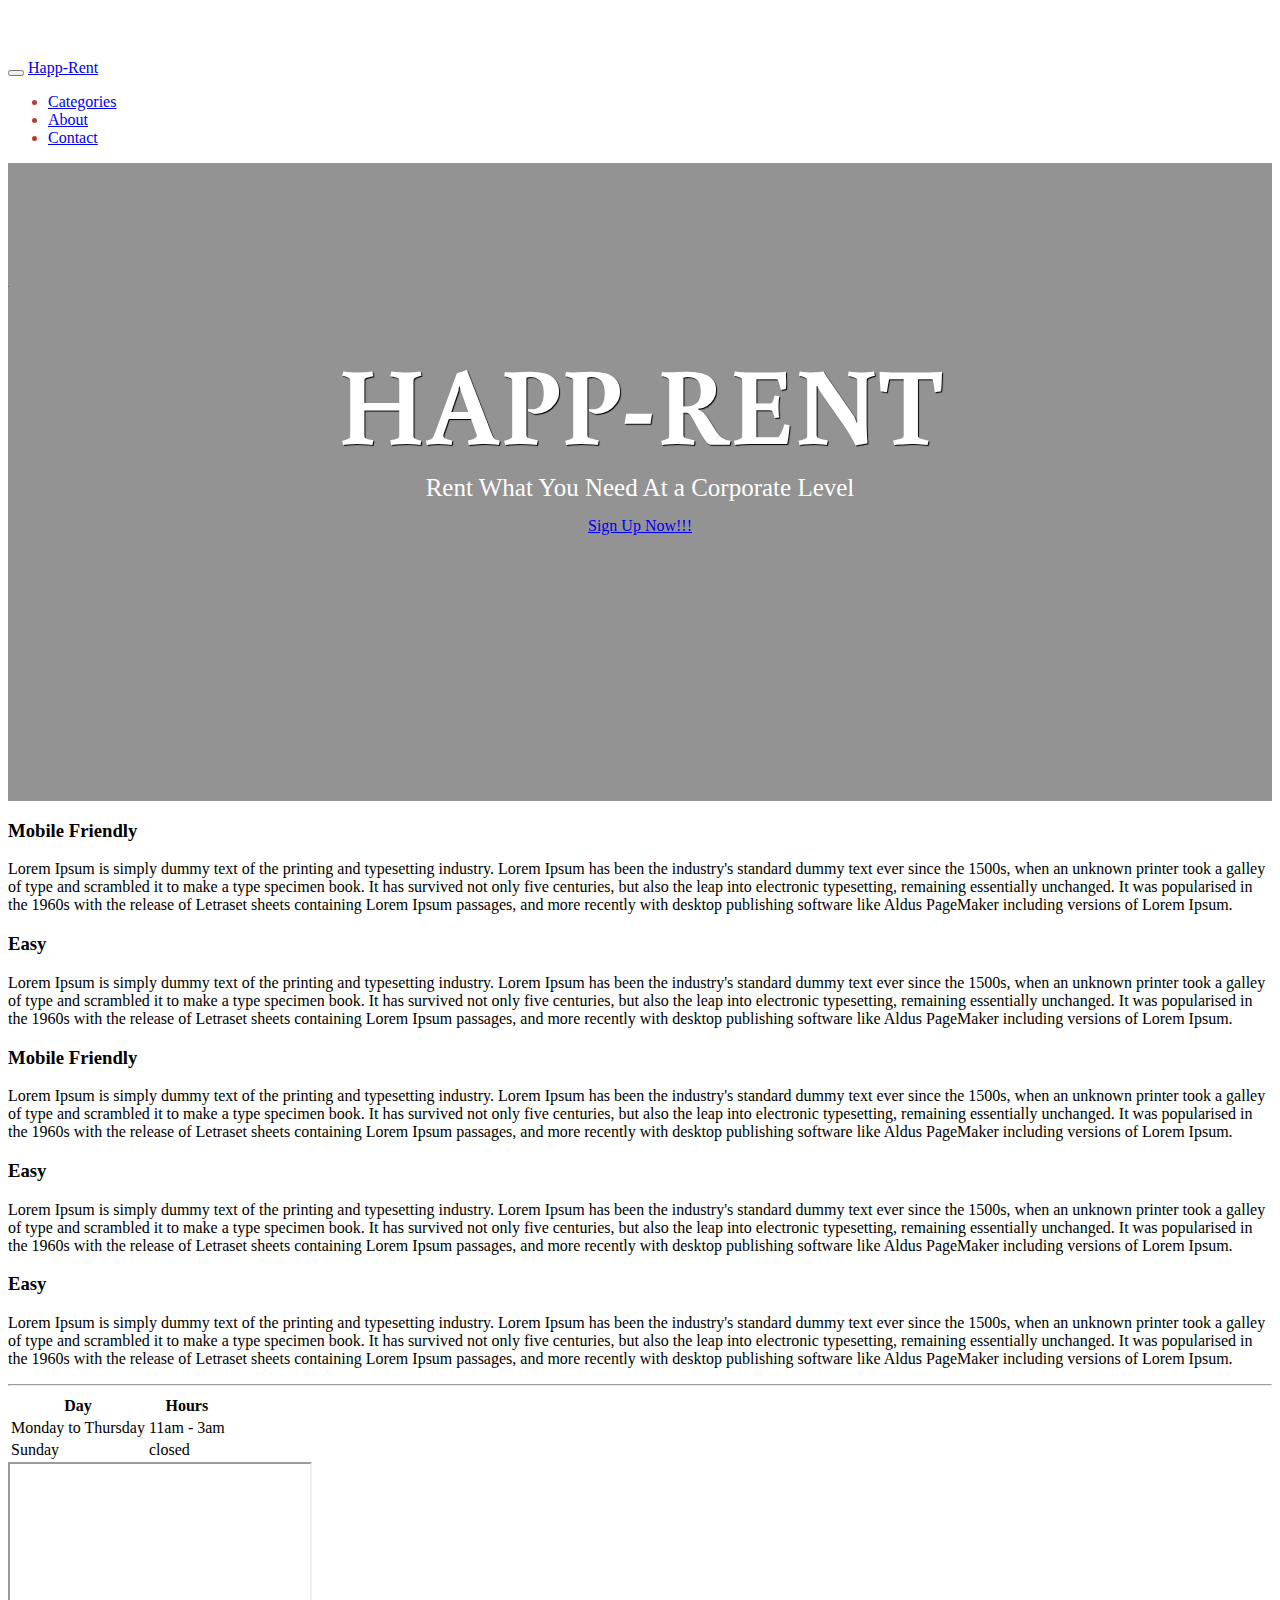
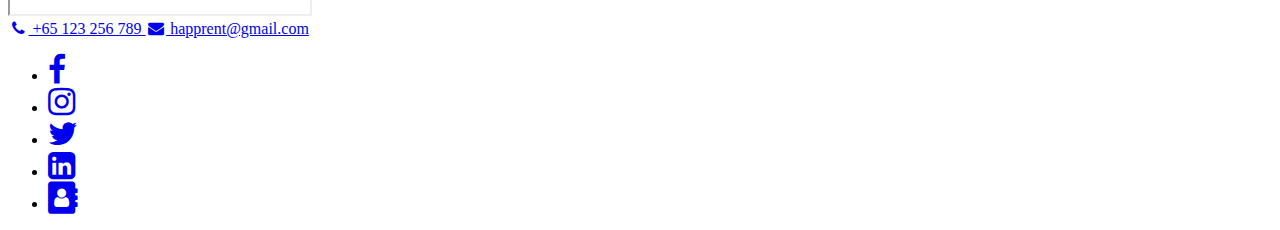
==== index.html @ 1f6e2644 "Daren" ====
<!DOCTYPE html>
<html lang="en">
<head>
    <title>Happ Rent</title>
    <meta charset="utf-8">
    <meta name="viewport" content="width=device-width, initial-scale=1">
    <link href="Layout.css" rel="stylesheet" type="text/css"/>
    <script src="https://ajax.googleapis.com/ajax/libs/jquery/3.1.1/jquery.min.js"></script>
    <script src="https://maxcdn.bootstrapcdn.com/bootstrap/3.3.7/js/bootstrap.min.js"></script>
    <link href='http://fonts.googleapis.com/css?family=Buenard:700' rel='stylesheet' type='text/css'>
    <script src="http://pupunzi.com/mb.components/mb.YTPlayer/demo/inc/jquery.mb.YTPlayer.js"></script>
    <link rel="stylesheet" href="https://cdnjs.cloudflare.com/ajax/libs/font-awesome/4.6.3/css/font-awesome.min.css">
    <link href="css/hamburgers.css" rel="stylesheet">

    <script>
        /**
         * forEach implementation for Objects/NodeLists/Arrays, automatic type loops and context options
         *
         * @private
         * @author Todd Motto
         * @link https://github.com/toddmotto/foreach
         * @param {Array|Object|NodeList} collection - Collection of items to iterate, could be an Array, Object or NodeList
         * @callback requestCallback      callback   - Callback function for each iteration.
         * @param {Array|Object|NodeList} scope=null - Object/NodeList/Array that forEach is iterating over, to use as the this value when executing callback.
         * @returns {}
         */
        var forEach = function (t, o, r) { if ("[object Object]" === Object.prototype.toString.call(t)) for (var c in t) Object.prototype.hasOwnProperty.call(t, c) && o.call(r, t[c], c, t); else for (var e = 0, l = t.length; l > e; e++) o.call(r, t[e], e, t) };

        var hamburgers = document.querySelectorAll(".hamburger");
        if (hamburgers.length > 0) {
            forEach(hamburgers, function (hamburger) {
                hamburger.addEventListener("click", function () {
                    this.classList.toggle("is-active");
                }, false);
            });
        }
    </script>
    <style>
        .content-section .video-section {
            max-height: 800px;
            padding: 110px 0 32px;
        }

        .video-section .pattern-overlay {
            background-color: rgba(71, 71, 71, 0.59);
            padding: 110px 0 32px;
            min-height: 496px;
            /* Incase of overlay problems just increase the min-height*/
        }

        .video-section h1, .video-section h3 {
            text-align: center;
            color: #fff;
        }

        .video-section h1 {
            font-size: 110px;
            font-family: 'Buenard', serif;
            font-weight: bold;
            text-transform: uppercase;
            margin: 40px auto 0px;
            text-shadow: 1px 1px 1px #000;
        }

        .video-section h3 {
            font-size: 25px;
            font-weight: lighter;
            margin: 0px auto 15px;
        }

        .video-section .buttonBar {
            display: none;
        }

        .player {
            font-size: 1px;
        }

        body {
            padding-top: 51px;
        }

        .icon-bar {
            width: 100%;
            text-align: center;
            background-color: #555;
            overflow: auto;
        }

            .icon-bar a {
                width: 25%;
                padding: 12px 0;
                float: left;
                transition: all 0.3s ease;
                color: white;
                font-size: 36px;
                text-align: center;
                align-content: center;
            }

                .icon-bar a:hover {
                    background-color: #000;
                }

        .active {
            background-color: #4CAF50;
        }
    </style>
    <script>
        $(document).ready(function () {

            $(".player").mb_YTPlayer();

        });
    </script>
</head>
<body style="padding-top:51px">
    <div class="navbar navbar-inverse navbar-fixed-top" style="color:#B63D32">
        <div class="container">
            <div class="navbar-header">
                <button type="button" class="navbar-toggle" data-toggle="collapse" data-target=".navbar-collapse">
                    <span class="icon-bar"></span>
                    <span class="icon-bar"></span>
                    <span class="icon-bar"></span>
                </button>
                <a href="/HappRent/index.html" class="navbar-brand">Happ-Rent</a>
            </div>
            <div class="navbar-collapse collapse">
                <ul class="nav navbar-nav">
                    <li><a href="/HappRent/Categories.html">Categories</a></li>
                    <li><a href="/HappRent/About.html">About</a></li>
                    <li><a href="/HappRent/Contact.html">Contact</a></li>
                </ul>
                <!--<div class="col-sm-7 col-md-7 pull-right">
                    <form class="navbar-form" role="search">
                        <div class="input-group">
                            <input type="text" class="form-control" placeholder="Search" name="srch-term" id="srch-term">
                            <div class="input-group-btn">
                                <button class="btn btn-default" type="submit"><i class="fa fa-search"></i></button>
                            </div>
                        </div>
                    </form>
                </div>-->
            </div>
        </div>
    </div>
    <section class="content-section video-section">
        <div class="pattern-overlay">
            <a id="bgndVideo" class="player" data-property="{videoURL:'https:///www.youtube.com/watch?v=kvyPIIdOqy0',containment:'.video-section', quality:'large', autoPlay:true, mute:true, opacity:1}">bg</a>
            <div class="container">
                <div class="row">
                    <div class="col-lg-12">
                        <h1>Happ-Rent</h1>
                        <h3>Rent What You Need At a Corporate Level</h3>
                        <div style="text-align:center">
                            <span class="btn btn-default" style=""><a href="/Index.html">Sign Up Now!!!</a></span>
                        </div>
                    </div>
                </div>
            </div>
        </div>
    </section>

    <div class="container">
        <div class="row col-md-5 col-xs-5">
            <h3>Mobile Friendly</h3>
            <p>
                Lorem Ipsum is simply dummy text of the printing and typesetting industry. Lorem Ipsum has been the industry's standard dummy text ever since the 1500s, when an unknown printer took a galley of type and scrambled it to make a type specimen book. It has survived not only five centuries, but also the leap into electronic typesetting, remaining essentially unchanged. It was popularised in the 1960s with the release of Letraset sheets containing Lorem Ipsum passages, and more recently with desktop publishing software like Aldus PageMaker including versions of Lorem Ipsum.
            </p>
        </div>
        <div class="col-md-2 col-xs-2"></div>
        <div class="row col-md-5 col-xs-5">
            <h3>Easy</h3>
            <p>
                Lorem Ipsum is simply dummy text of the printing and typesetting industry. Lorem Ipsum has been the industry's standard dummy text ever since the 1500s, when an unknown printer took a galley of type and scrambled it to make a type specimen book. It has survived not only five centuries, but also the leap into electronic typesetting, remaining essentially unchanged. It was popularised in the 1960s with the release of Letraset sheets containing Lorem Ipsum passages, and more recently with desktop publishing software like Aldus PageMaker including versions of Lorem Ipsum.
            </p>
        </div>
    </div>
    <!--<div class="icon-bar">
        <a href="#"><i class="fa fa-home" style="text-align:center"><br /><span style="font-size:18px">Lorem Ipsum is simply dummy text of the printing and typesetting industry.</span></i></a>
        <a href="#"><i class="fa fa-search"></i></a>
        <a href="#"><i class="fa fa-envelope"></i></a>
        <a href="#"><i class="fa fa-gear"></i></a>
    </div>-->

    <div class="container">
        <div class="col-md-1 col-xs-0"></div>
        <div class="row col-md-3 col-xs-5">
            <h3>Mobile Friendly</h3>
            <p>
                Lorem Ipsum is simply dummy text of the printing and typesetting industry. Lorem Ipsum has been the industry's standard dummy text ever since the 1500s, when an unknown printer took a galley of type and scrambled it to make a type specimen book. It has survived not only five centuries, but also the leap into electronic typesetting, remaining essentially unchanged. It was popularised in the 1960s with the release of Letraset sheets containing Lorem Ipsum passages, and more recently with desktop publishing software like Aldus PageMaker including versions of Lorem Ipsum.
            </p>
        </div>
        <div class="col-md-1 col-xs-2"></div>
        <div class="row col-md-3 col-xs-5">
            <h3>Easy</h3>
            <p>
                Lorem Ipsum is simply dummy text of the printing and typesetting industry. Lorem Ipsum has been the industry's standard dummy text ever since the 1500s, when an unknown printer took a galley of type and scrambled it to make a type specimen book. It has survived not only five centuries, but also the leap into electronic typesetting, remaining essentially unchanged. It was popularised in the 1960s with the release of Letraset sheets containing Lorem Ipsum passages, and more recently with desktop publishing software like Aldus PageMaker including versions of Lorem Ipsum.
            </p>
        </div>
        <div class="col-md-1 col-xs-3"></div>
        <div class="row col-md-3 col-xs-5">
            <h3>Easy</h3>
            <p>
                Lorem Ipsum is simply dummy text of the printing and typesetting industry. Lorem Ipsum has been the industry's standard dummy text ever since the 1500s, when an unknown printer took a galley of type and scrambled it to make a type specimen book. It has survived not only five centuries, but also the leap into electronic typesetting, remaining essentially unchanged. It was popularised in the 1960s with the release of Letraset sheets containing Lorem Ipsum passages, and more recently with desktop publishing software like Aldus PageMaker including versions of Lorem Ipsum.
            </p>
        </div>

    </div>
    <hr />
    <div class="row">
        <!-- row 5 -->
        <div class="col-xs-12
                    col-sm-4
                    col-md-4
                    col-lg-4">
            <table class="table">
                <tr>
                    <th>Day</th>
                    <th>Hours</th>
                </tr>

                <tr>
                    <td>Monday to Thursday</td>
                    <td>11am - 3am</td>
                </tr>

                <tr>
                    <td>Sunday</td>
                    <td>closed</td>
                </tr>
            </table>
        </div>

        <!-- column 2  -->
        <div class="col-xs-12
                    col-sm-4
                    col-md-4
                    col-lg-4">
            <!-- <div class="col-xs-6 col-xs-offset-3"> -->
            <div class="embed-responsive embed-responsive-16by9">
                <iframe src="https://www.google.com/maps/embed?pb=!1m14!1m8!1m3!1d15955.320305403384!2d103.80423834999999!3d1.27526995!3m2!1i1024!2i768!4f13.1!3m3!1m2!1s0x0%3A0x43e454b88753032a!2sGoogle+Asia+Pacific!5e0!3m2!1sen!2ssg!4v1485006218786"></iframe>
            </div>

            <!-- </div> -->
        </div>
        <!-- column 3  -->
        <div class="col-xs-12
                    col-sm-4
                    col-md-4
                    col-lg-4">
            <div class="list-group">
                <a href="#" class="list-group-item">
                    <i class="fa fa-phone fa-fw"></i> +65 123 256 789
                </a>
                <a href="mailto:someone@example.com?Subject=Hello%20again" class="list-group-item">
                    <i class="fa fa-envelope fa-fw"></i> happrent@gmail.com
                </a>
            </div>

        </div>
        <!-- end of row 5 -->
        <!-- ################################ -->

        <div class="row">
            <!-- row 6 -->
            <div class="col-xs-12 text-center">
                <ul class="list-inline">
                    <li><a href="https://www.happ-rent.co"><i class="fa fa-facebook fa-2x" aria-hidden="true"></i></a></li>
                    <li><a href="http://www.happ-rent.co"><i class="fa fa-instagram fa-2x" aria-hidden="true"></i></a></li>
                    <li><a href="http://www.happ-rent.co"><i class="fa fa-twitter fa-2x" aria-hidden="true"></i></a></li>
                    <li><a href="http://www.happ-rent.co"><i class="fa fa-linkedin-square fa-2x" aria-hidden="true"></i></a></li>
                    <li><a href="http://www.happ-rent.co/"><i class="fa fa-address-book fa-2x" aria-hidden="true"></i></a></li>
                </ul>

            </div>
        </div>
    </div>



</body>
</html>
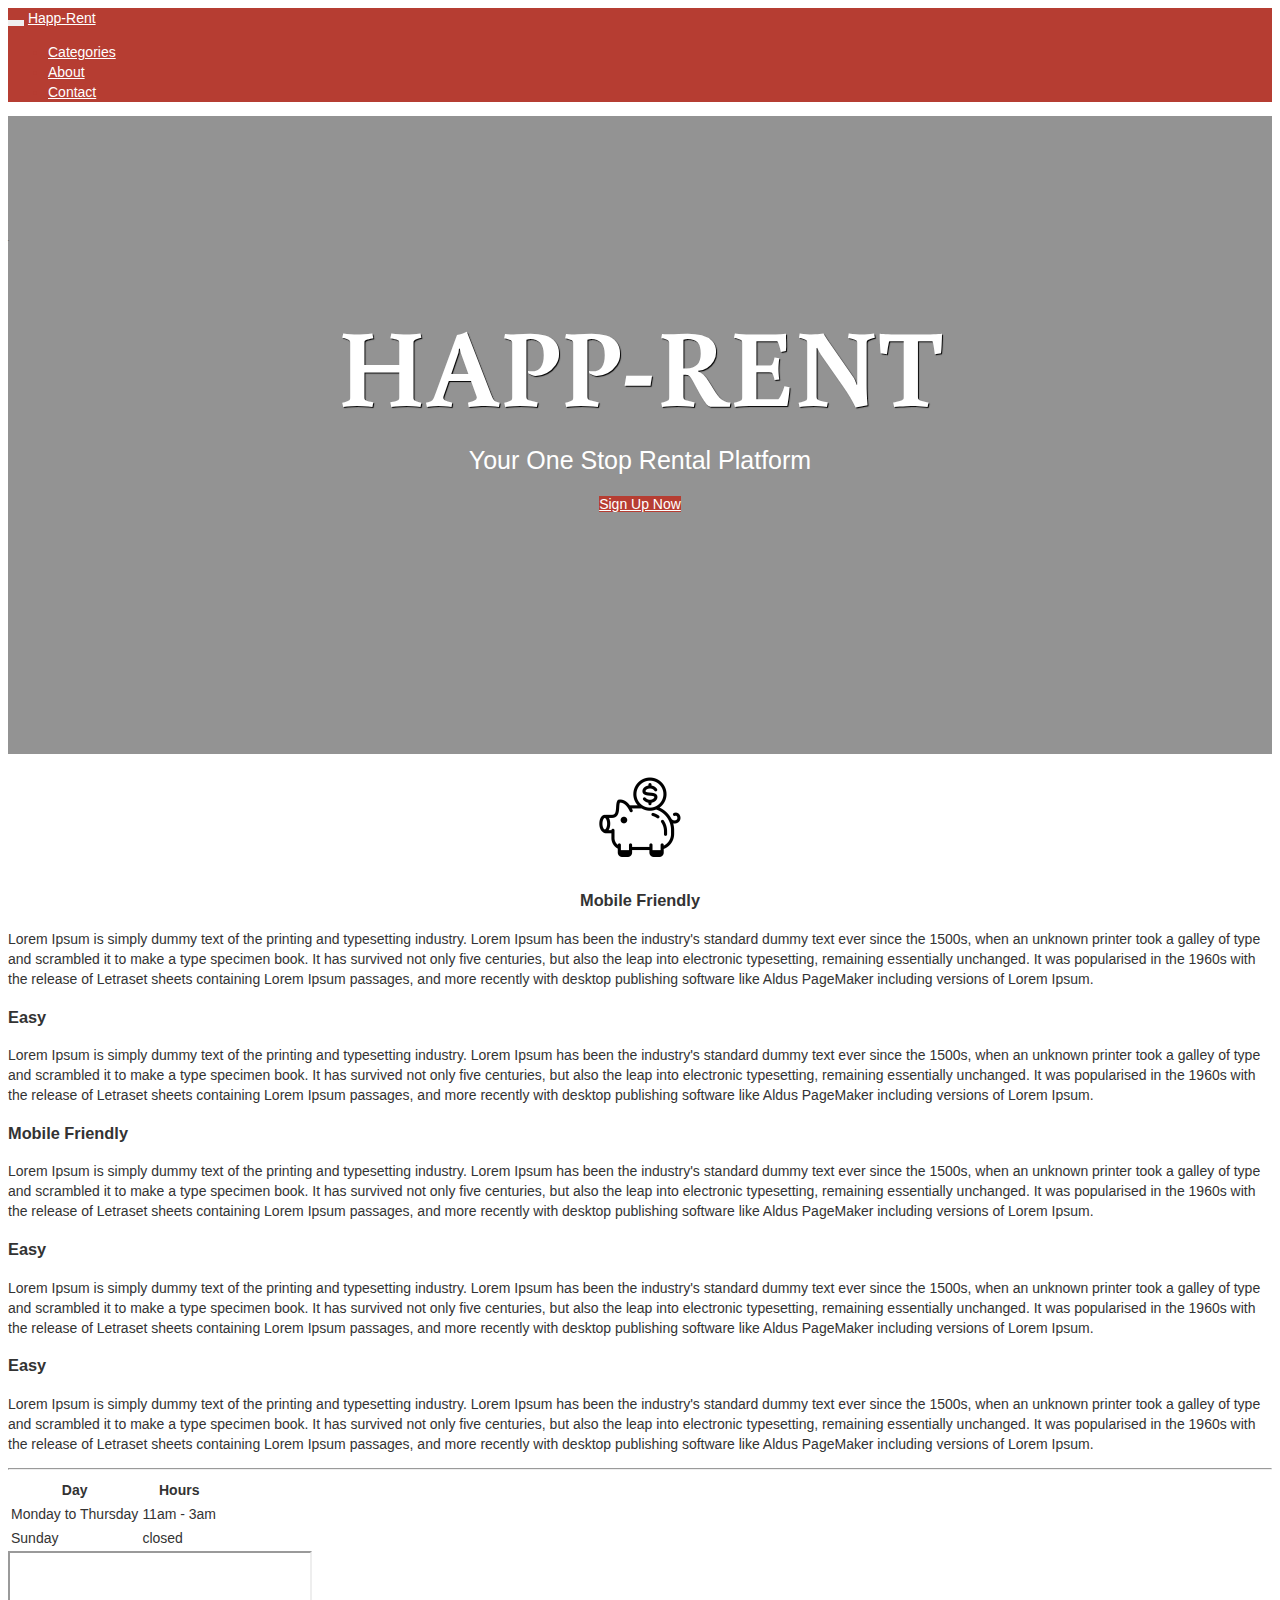
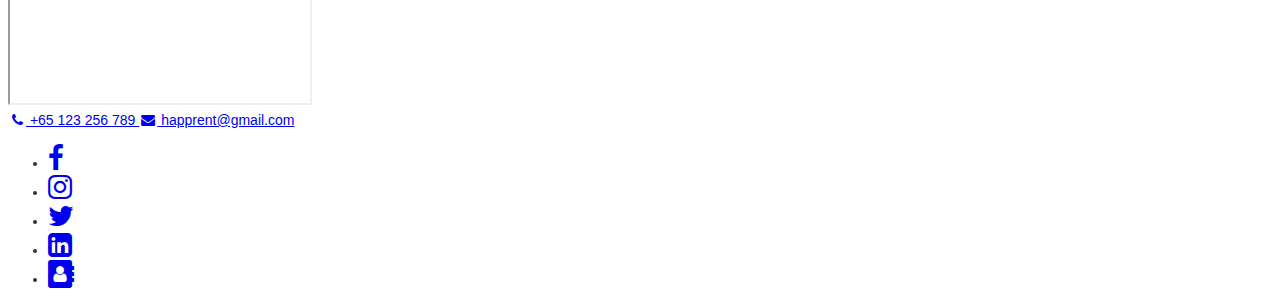
==== commit af23c41a: "Daren" ====
--- a/index.html
+++ b/index.html
@@ -4,7 +4,7 @@
     <title>Happ Rent</title>
     <meta charset="utf-8">
     <meta name="viewport" content="width=device-width, initial-scale=1">
-    <link href="Layout.css" rel="stylesheet" type="text/css"/>
+    <link href="Layout.css" rel="stylesheet" />
     <script src="https://ajax.googleapis.com/ajax/libs/jquery/3.1.1/jquery.min.js"></script>
     <script src="https://maxcdn.bootstrapcdn.com/bootstrap/3.3.7/js/bootstrap.min.js"></script>
     <link href='http://fonts.googleapis.com/css?family=Buenard:700' rel='stylesheet' type='text/css'>
@@ -106,6 +106,36 @@
             background-color: #4CAF50;
         }
     </style>
+    <style>
+        .navbar-inverse .navbar-toggle {
+            border-color: transparent;
+        }
+
+            .navbar-inverse .navbar-toggle:focus, .navbar-inverse .navbar-toggle:hover {
+                background-color: #B63D32;
+            }
+
+        .navbar-inverse .navbar-nav > li > a {
+            color: #fff;
+        }
+
+        .navbar-inverse {
+            background-color: #B63D32;
+            border-color: transparent;
+        }
+
+            .navbar-inverse .navbar-brand {
+                color: #fff;
+            }
+
+        body {
+            font-family: "Helvetica Neue",Helvetica,Arial,sans-serif;
+            font-size: 14px;
+            line-height: 1.42857143;
+            color: #333;
+            background-color: #fff;
+        }
+    </style>
     <script>
         $(document).ready(function () {
 
@@ -113,9 +143,10 @@
 
         });
     </script>
+
 </head>
-<body style="padding-top:51px">
-    <div class="navbar navbar-inverse navbar-fixed-top" style="color:#B63D32">
+<body style="padding-top:0px">
+    <div class="navbar navbar-inverse navbar navbar-collapse" style="color:#B63D32;margin-bottom: 1px;border-radius:0px">
         <div class="container">
             <div class="navbar-header">
                 <button type="button" class="navbar-toggle" data-toggle="collapse" data-target=".navbar-collapse">
@@ -123,24 +154,24 @@
                     <span class="icon-bar"></span>
                     <span class="icon-bar"></span>
                 </button>
-                <a href="/HappRent/index.html" class="navbar-brand">Happ-Rent</a>
+                <a href="/index.html" class="navbar-brand">Happ-Rent</a>
             </div>
             <div class="navbar-collapse collapse">
                 <ul class="nav navbar-nav">
-                    <li><a href="/HappRent/Categories.html">Categories</a></li>
-                    <li><a href="/HappRent/About.html">About</a></li>
-                    <li><a href="/HappRent/Contact.html">Contact</a></li>
+                    <li><a href="/Categories.html">Categories</a></li>
+                    <li><a href="/About.html">About</a></li>
+                    <li><a href="/Contact.html">Contact</a></li>
                 </ul>
                 <!--<div class="col-sm-7 col-md-7 pull-right">
-                    <form class="navbar-form" role="search">
-                        <div class="input-group">
-                            <input type="text" class="form-control" placeholder="Search" name="srch-term" id="srch-term">
-                            <div class="input-group-btn">
-                                <button class="btn btn-default" type="submit"><i class="fa fa-search"></i></button>
-                            </div>
-                        </div>
-                    </form>
-                </div>-->
+            <form class="navbar-form" role="search">
+                <div class="input-group">
+                    <input type="text" class="form-control" placeholder="Search" name="srch-term" id="srch-term">
+                    <div class="input-group-btn">
+                        <button class="btn btn-default" type="submit"><i class="fa fa-search"></i></button>
+                    </div>
+                </div>
+            </form>
+        </div>-->
             </div>
         </div>
     </div>
@@ -151,9 +182,9 @@
                 <div class="row">
                     <div class="col-lg-12">
                         <h1>Happ-Rent</h1>
-                        <h3>Rent What You Need At a Corporate Level</h3>
+                        <h3>Your One Stop Rental Platform</h3>
                         <div style="text-align:center">
-                            <span class="btn btn-default" style=""><a href="/Index.html">Sign Up Now!!!</a></span>
+                            <span class="btn btn-default btn-lg" style="background-color:#B63D32; border-color:transparent"><a href="/Index.html"style="color:white">Sign Up Now</a></span>
                         </div>
                     </div>
                 </div>
@@ -163,7 +194,10 @@
 
     <div class="container">
         <div class="row col-md-5 col-xs-5">
-            <h3>Mobile Friendly</h3>
+
+            <p style="text-align: center">
+                <img src="Images/Pig Money.png" style="width:100px;">
+            </p><h3 style="text-align:center">Mobile Friendly</h3>
             <p>
                 Lorem Ipsum is simply dummy text of the printing and typesetting industry. Lorem Ipsum has been the industry's standard dummy text ever since the 1500s, when an unknown printer took a galley of type and scrambled it to make a type specimen book. It has survived not only five centuries, but also the leap into electronic typesetting, remaining essentially unchanged. It was popularised in the 1960s with the release of Letraset sheets containing Lorem Ipsum passages, and more recently with desktop publishing software like Aldus PageMaker including versions of Lorem Ipsum.
             </p>
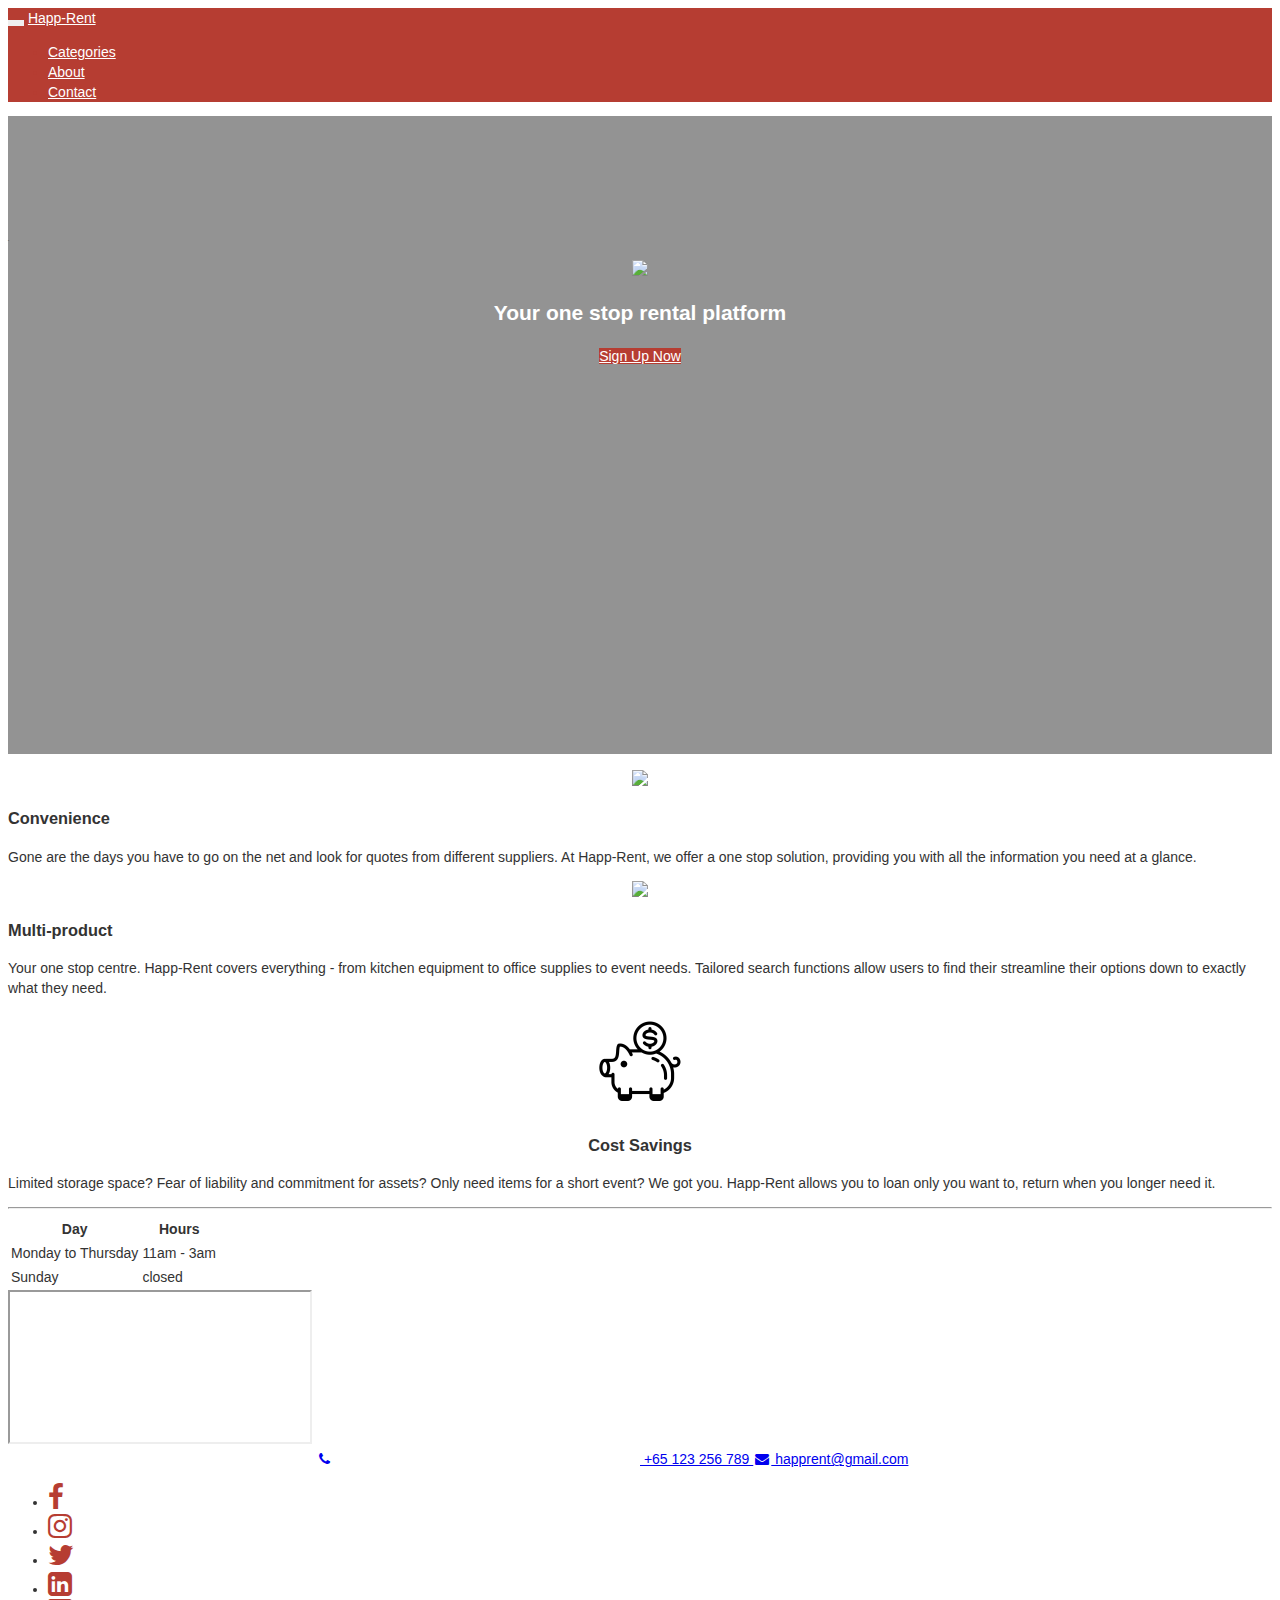
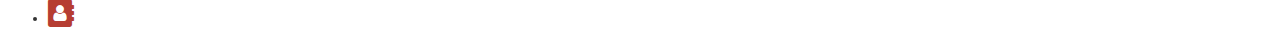
==== commit 5c6685e9: "Jun Hong" ====
--- a/index.html
+++ b/index.html
@@ -143,7 +143,6 @@
 
         });
     </script>
-
 </head>
 <body style="padding-top:0px">
     <div class="navbar navbar-inverse navbar navbar-collapse" style="color:#B63D32;margin-bottom: 1px;border-radius:0px">
@@ -154,7 +153,9 @@
                     <span class="icon-bar"></span>
                     <span class="icon-bar"></span>
                 </button>
-                <a href="/index.html" class="navbar-brand">Happ-Rent</a>
+                <a href="/index.html" class="navbar-brand">
+                    Happ-Rent
+                </a>
             </div>
             <div class="navbar-collapse collapse">
                 <ul class="nav navbar-nav">
@@ -163,15 +164,15 @@
                     <li><a href="/Contact.html">Contact</a></li>
                 </ul>
                 <!--<div class="col-sm-7 col-md-7 pull-right">
-            <form class="navbar-form" role="search">
-                <div class="input-group">
-                    <input type="text" class="form-control" placeholder="Search" name="srch-term" id="srch-term">
-                    <div class="input-group-btn">
-                        <button class="btn btn-default" type="submit"><i class="fa fa-search"></i></button>
-                    </div>
-                </div>
-            </form>
-        </div>-->
+                    <form class="navbar-form" role="search">
+                        <div class="input-group">
+                            <input type="text" class="form-control" placeholder="Search" name="srch-term" id="srch-term">
+                            <div class="input-group-btn">
+                                <button class="btn btn-default" type="submit"><i class="fa fa-search"></i></button>
+                            </div>
+                        </div>
+                    </form>
+                </div>-->
             </div>
         </div>
     </div>
@@ -181,10 +182,12 @@
             <div class="container">
                 <div class="row">
                     <div class="col-lg-12">
-                        <h1>Happ-Rent</h1>
-                        <h3>Your One Stop Rental Platform</h3>
+                        <p style="text-align:center">
+                            <img src="Images/Happ-Rent Logo.png" />
+                        </p>
+                        <h2 style="text-align:center; color:white"><b>Your one stop rental platform</b></h2>
                         <div style="text-align:center">
-                            <span class="btn btn-default btn-lg" style="background-color:#B63D32; border-color:transparent"><a href="/Index.html"style="color:white">Sign Up Now</a></span>
+                            <span class="btn btn-default btn-lg" style="background-color:#B63D32; border-color:transparent"><a href="/Index.html" style="color:white">Sign Up Now</a></span>
                         </div>
                     </div>
                 </div>
@@ -192,51 +195,35 @@
         </div>
     </section>
 
-    <div class="container">
-        <div class="row col-md-5 col-xs-5">
-
+    <div class="container" style="padding-top:2px">
+        <div class="col-md-1 col-xs-0"></div>
+        <div class="row col-md-3 col-xs-5">
+            <p style="text-align: center">
+                <img src="Images/Thumbup.png" style="width:100px;" />
+            </p>
+            <h3>Convenience</h3>
+            <p>
+                Gone are the days you have to go on the net and look for quotes from different suppliers. At Happ-Rent, we offer a one stop solution, providing you with all the information you need at a glance.
+            </p>
+        </div>
+        <div class="col-md-1 col-xs-2"></div>
+        <div class="row col-md-3 col-xs-5">
+            <p style="text-align: center">
+                <img src="Images/Lightbulb.png" style="width:100px;" />
+            </p>
+            <h3>Multi-product</h3>
+            <p>
+                Your one stop centre. Happ-Rent covers everything - from kitchen equipment to office supplies to event needs. Tailored search functions allow users to find their streamline their options down to exactly what they need.
+            </p>
+        </div>
+        <div class="col-md-1 col-xs-3"></div>
+        <div class="row col-md-3 col-xs-5">
             <p style="text-align: center">
                 <img src="Images/Pig Money.png" style="width:100px;">
-            </p><h3 style="text-align:center">Mobile Friendly</h3>
+            </p>
+            <h3 style="text-align:center">Cost Savings</h3>
             <p>
-                Lorem Ipsum is simply dummy text of the printing and typesetting industry. Lorem Ipsum has been the industry's standard dummy text ever since the 1500s, when an unknown printer took a galley of type and scrambled it to make a type specimen book. It has survived not only five centuries, but also the leap into electronic typesetting, remaining essentially unchanged. It was popularised in the 1960s with the release of Letraset sheets containing Lorem Ipsum passages, and more recently with desktop publishing software like Aldus PageMaker including versions of Lorem Ipsum.
-            </p>
-        </div>
-        <div class="col-md-2 col-xs-2"></div>
-        <div class="row col-md-5 col-xs-5">
-            <h3>Easy</h3>
-            <p>
-                Lorem Ipsum is simply dummy text of the printing and typesetting industry. Lorem Ipsum has been the industry's standard dummy text ever since the 1500s, when an unknown printer took a galley of type and scrambled it to make a type specimen book. It has survived not only five centuries, but also the leap into electronic typesetting, remaining essentially unchanged. It was popularised in the 1960s with the release of Letraset sheets containing Lorem Ipsum passages, and more recently with desktop publishing software like Aldus PageMaker including versions of Lorem Ipsum.
-            </p>
-        </div>
-    </div>
-    <!--<div class="icon-bar">
-        <a href="#"><i class="fa fa-home" style="text-align:center"><br /><span style="font-size:18px">Lorem Ipsum is simply dummy text of the printing and typesetting industry.</span></i></a>
-        <a href="#"><i class="fa fa-search"></i></a>
-        <a href="#"><i class="fa fa-envelope"></i></a>
-        <a href="#"><i class="fa fa-gear"></i></a>
-    </div>-->
-
-    <div class="container">
-        <div class="col-md-1 col-xs-0"></div>
-        <div class="row col-md-3 col-xs-5">
-            <h3>Mobile Friendly</h3>
-            <p>
-                Lorem Ipsum is simply dummy text of the printing and typesetting industry. Lorem Ipsum has been the industry's standard dummy text ever since the 1500s, when an unknown printer took a galley of type and scrambled it to make a type specimen book. It has survived not only five centuries, but also the leap into electronic typesetting, remaining essentially unchanged. It was popularised in the 1960s with the release of Letraset sheets containing Lorem Ipsum passages, and more recently with desktop publishing software like Aldus PageMaker including versions of Lorem Ipsum.
-            </p>
-        </div>
-        <div class="col-md-1 col-xs-2"></div>
-        <div class="row col-md-3 col-xs-5">
-            <h3>Easy</h3>
-            <p>
-                Lorem Ipsum is simply dummy text of the printing and typesetting industry. Lorem Ipsum has been the industry's standard dummy text ever since the 1500s, when an unknown printer took a galley of type and scrambled it to make a type specimen book. It has survived not only five centuries, but also the leap into electronic typesetting, remaining essentially unchanged. It was popularised in the 1960s with the release of Letraset sheets containing Lorem Ipsum passages, and more recently with desktop publishing software like Aldus PageMaker including versions of Lorem Ipsum.
-            </p>
-        </div>
-        <div class="col-md-1 col-xs-3"></div>
-        <div class="row col-md-3 col-xs-5">
-            <h3>Easy</h3>
-            <p>
-                Lorem Ipsum is simply dummy text of the printing and typesetting industry. Lorem Ipsum has been the industry's standard dummy text ever since the 1500s, when an unknown printer took a galley of type and scrambled it to make a type specimen book. It has survived not only five centuries, but also the leap into electronic typesetting, remaining essentially unchanged. It was popularised in the 1960s with the release of Letraset sheets containing Lorem Ipsum passages, and more recently with desktop publishing software like Aldus PageMaker including versions of Lorem Ipsum.
+                Limited storage space? Fear of liability and commitment for assets? Only need items for a short event? We got you. Happ-Rent allows you to loan only you want to, return when you longer need it.
             </p>
         </div>
 
@@ -285,7 +272,7 @@
                     col-lg-4">
             <div class="list-group">
                 <a href="#" class="list-group-item">
-                    <i class="fa fa-phone fa-fw"></i> +65 123 256 789
+                    <i style="width:50%" class="fa fa-phone fa-fw"></i> +65 123 256 789
                 </a>
                 <a href="mailto:someone@example.com?Subject=Hello%20again" class="list-group-item">
                     <i class="fa fa-envelope fa-fw"></i> happrent@gmail.com
@@ -298,13 +285,13 @@
 
         <div class="row">
             <!-- row 6 -->
-            <div class="col-xs-12 text-center">
+            <div class="col-xs-12 text-center" >
                 <ul class="list-inline">
-                    <li><a href="https://www.happ-rent.co"><i class="fa fa-facebook fa-2x" aria-hidden="true"></i></a></li>
-                    <li><a href="http://www.happ-rent.co"><i class="fa fa-instagram fa-2x" aria-hidden="true"></i></a></li>
-                    <li><a href="http://www.happ-rent.co"><i class="fa fa-twitter fa-2x" aria-hidden="true"></i></a></li>
-                    <li><a href="http://www.happ-rent.co"><i class="fa fa-linkedin-square fa-2x" aria-hidden="true"></i></a></li>
-                    <li><a href="http://www.happ-rent.co/"><i class="fa fa-address-book fa-2x" aria-hidden="true"></i></a></li>
+                    <li><a href="https://www.happ-rent.co"><i class="fa fa-facebook fa-2x" aria-hidden="true" style="color:#B63D32"></i></a></li>
+                    <li><a href="http://www.happ-rent.co"><i class="fa fa-instagram fa-2x" aria-hidden="true" style="color:#B63D32"></i></a></li>
+                    <li><a href="http://www.happ-rent.co"><i class="fa fa-twitter fa-2x" aria-hidden="true" style="color:#B63D32"></i></a></li>
+                    <li><a href="http://www.happ-rent.co"><i class="fa fa-linkedin-square fa-2x" aria-hidden="true" style="color:#B63D32"></i></a></li>
+                    <li><a href="http://www.happ-rent.co/"><i class="fa fa-address-book fa-2x" aria-hidden="true" style="color:#B63D32"></i></a></li>
                 </ul>
 
             </div>
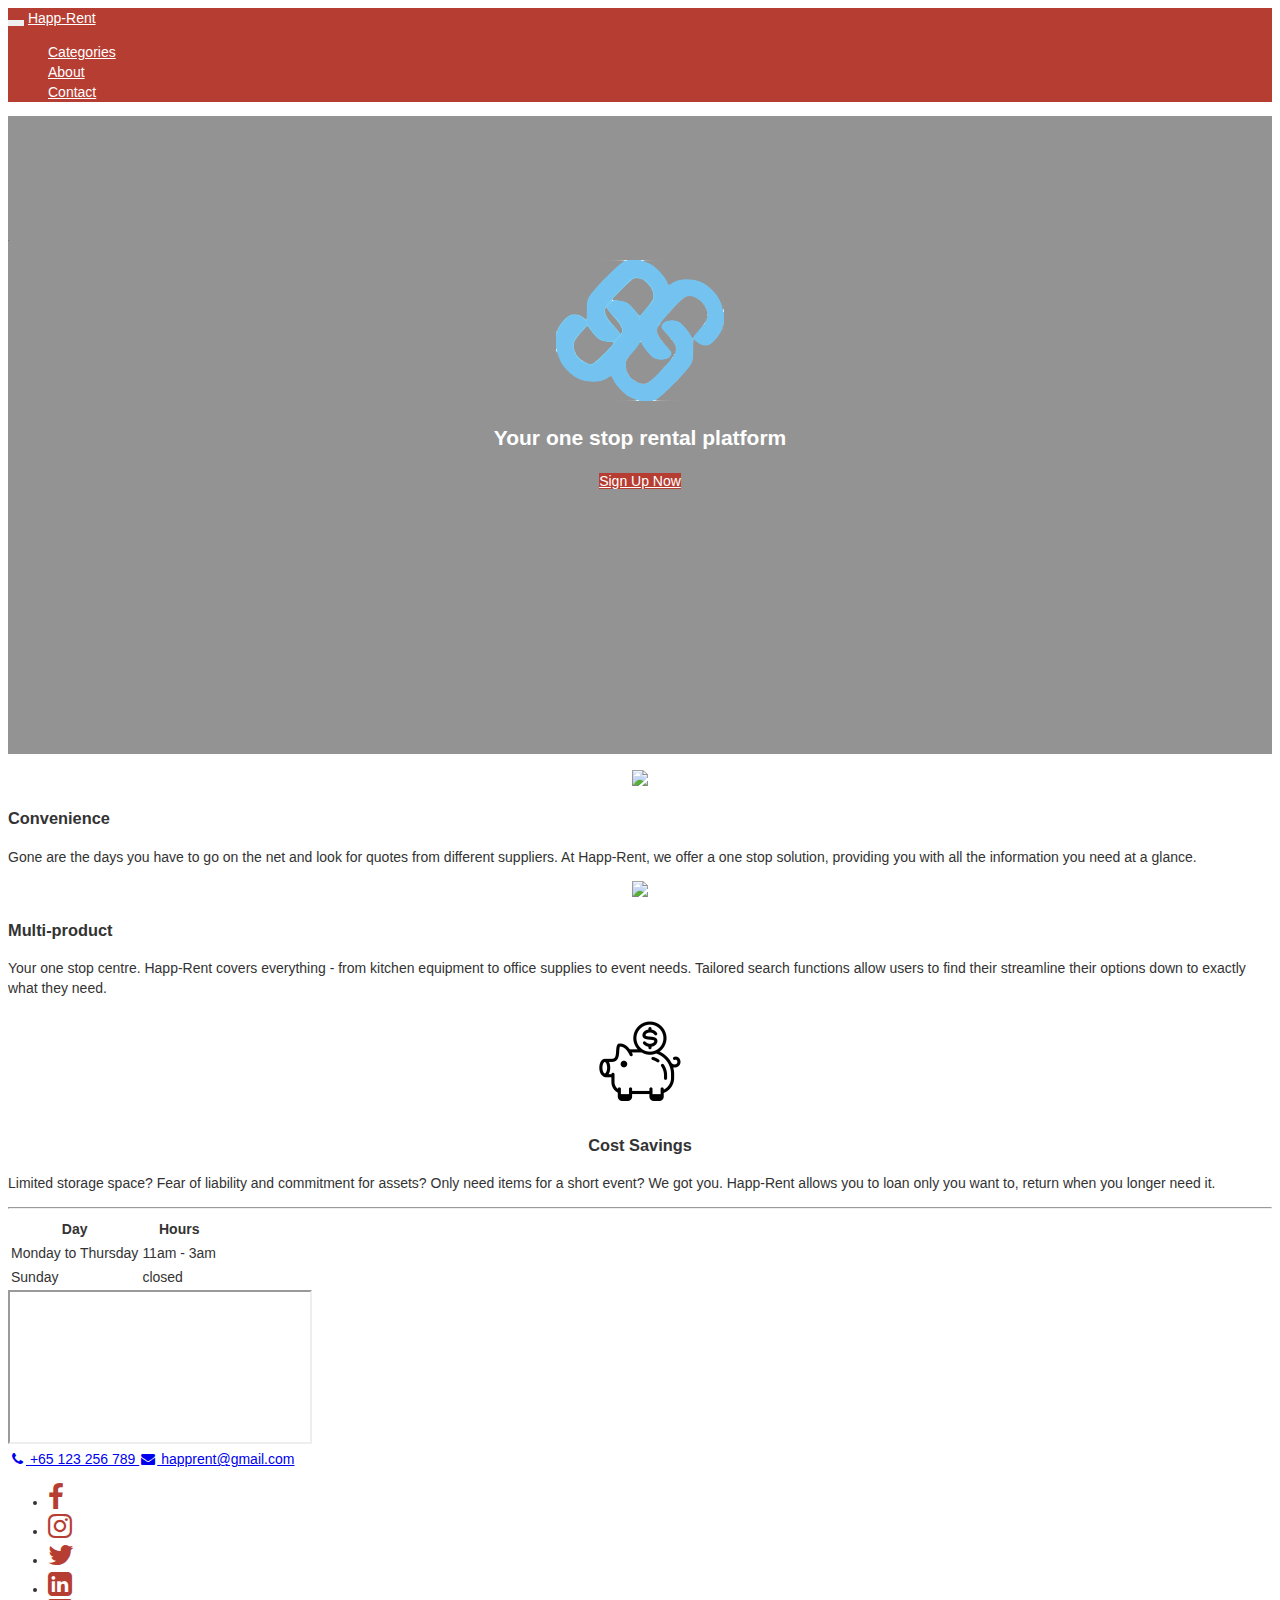
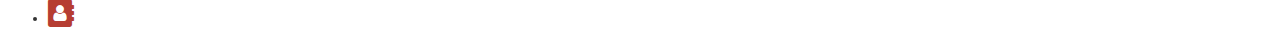
==== commit 7de9e819: "Daren" ====
--- a/index.html
+++ b/index.html
@@ -183,7 +183,7 @@
                 <div class="row">
                     <div class="col-lg-12">
                         <p style="text-align:center">
-                            <img src="Images/Happ-Rent Logo.png" />
+                            <img src="Images/Logo 1.png"/>
                         </p>
                         <h2 style="text-align:center; color:white"><b>Your one stop rental platform</b></h2>
                         <div style="text-align:center">
@@ -272,7 +272,7 @@
                     col-lg-4">
             <div class="list-group">
                 <a href="#" class="list-group-item">
-                    <i style="width:50%" class="fa fa-phone fa-fw"></i> +65 123 256 789
+                    <i class="fa fa-phone fa-fw"></i> +65 123 256 789
                 </a>
                 <a href="mailto:someone@example.com?Subject=Hello%20again" class="list-group-item">
                     <i class="fa fa-envelope fa-fw"></i> happrent@gmail.com
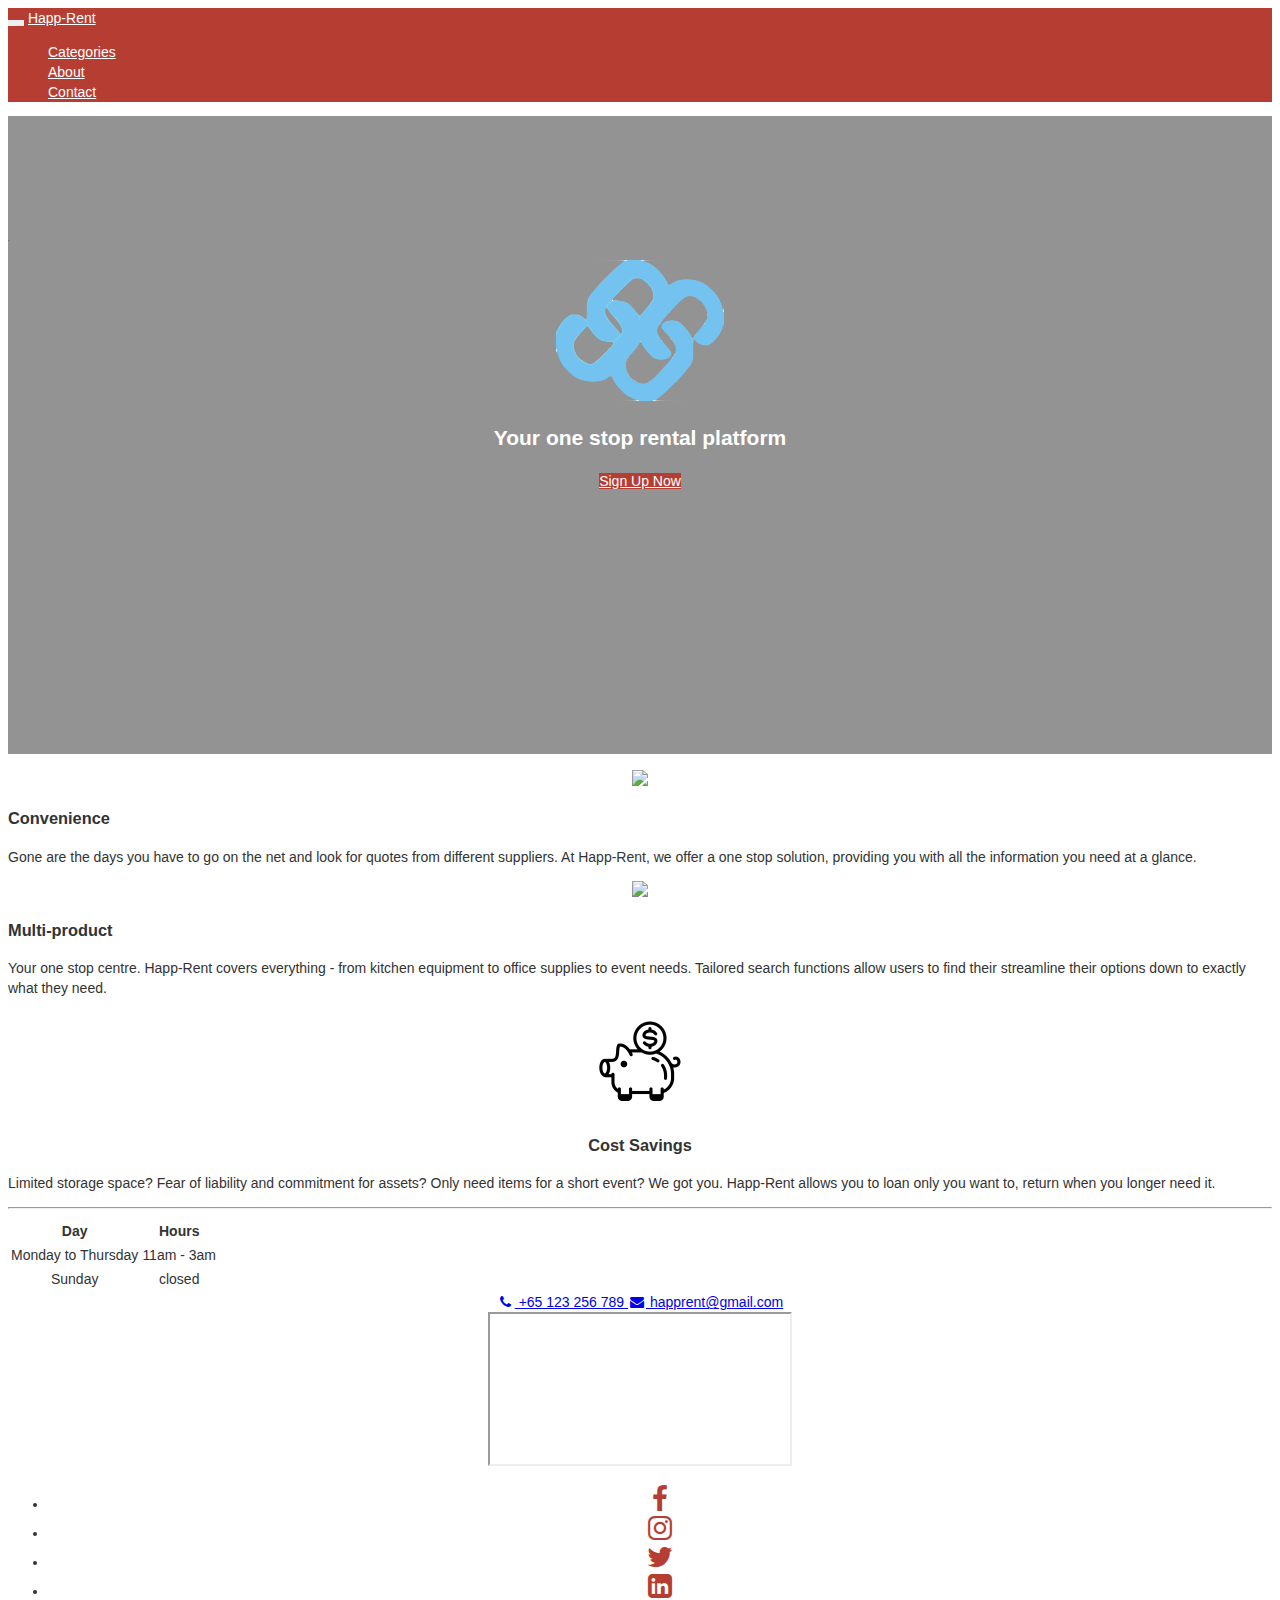
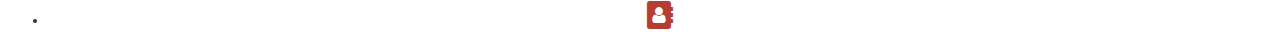
==== commit c7dd8ef8: "Jun Hong" ====
--- a/index.html
+++ b/index.html
@@ -229,28 +229,36 @@
 
     </div>
     <hr />
-    <div class="row">
+    <div class="container" style="padding-top:2px; text-align: center" >
         <!-- row 5 -->
         <div class="col-xs-12
                     col-sm-4
                     col-md-4
                     col-lg-4">
-            <table class="table">
-                <tr>
-                    <th>Day</th>
-                    <th>Hours</th>
-                </tr>
-
-                <tr>
-                    <td>Monday to Thursday</td>
-                    <td>11am - 3am</td>
-                </tr>
-
-                <tr>
-                    <td>Sunday</td>
-                    <td>closed</td>
-                </tr>
-            </table>
+            <div class="list-group">
+              <table class="table">
+                  <tr>
+                      <th>Day</th>
+                      <th>Hours</th>
+                  </tr>
+
+                  <tr>
+                      <td>Monday to Thursday</td>
+                      <td>11am - 3am</td>
+                  </tr>
+
+                  <tr>
+                      <td>Sunday</td>
+                      <td>closed</td>
+                  </tr>
+              </table>
+                <a href="#" class="list-group-item">
+                    <i class="fa fa-phone fa-fw"></i> +65 123 256 789
+                </a>
+                <a href="mailto:someone@example.com?Subject=Hello%20again" class="list-group-item">
+                    <i class="fa fa-envelope fa-fw"></i> happrent@gmail.com
+                </a>
+            </div>
         </div>
 
         <!-- column 2  -->
@@ -265,21 +273,7 @@
 
             <!-- </div> -->
         </div>
-        <!-- column 3  -->
-        <div class="col-xs-12
-                    col-sm-4
-                    col-md-4
-                    col-lg-4">
-            <div class="list-group">
-                <a href="#" class="list-group-item">
-                    <i class="fa fa-phone fa-fw"></i> +65 123 256 789
-                </a>
-                <a href="mailto:someone@example.com?Subject=Hello%20again" class="list-group-item">
-                    <i class="fa fa-envelope fa-fw"></i> happrent@gmail.com
-                </a>
-            </div>
-
-        </div>
+
         <!-- end of row 5 -->
         <!-- ################################ -->
 
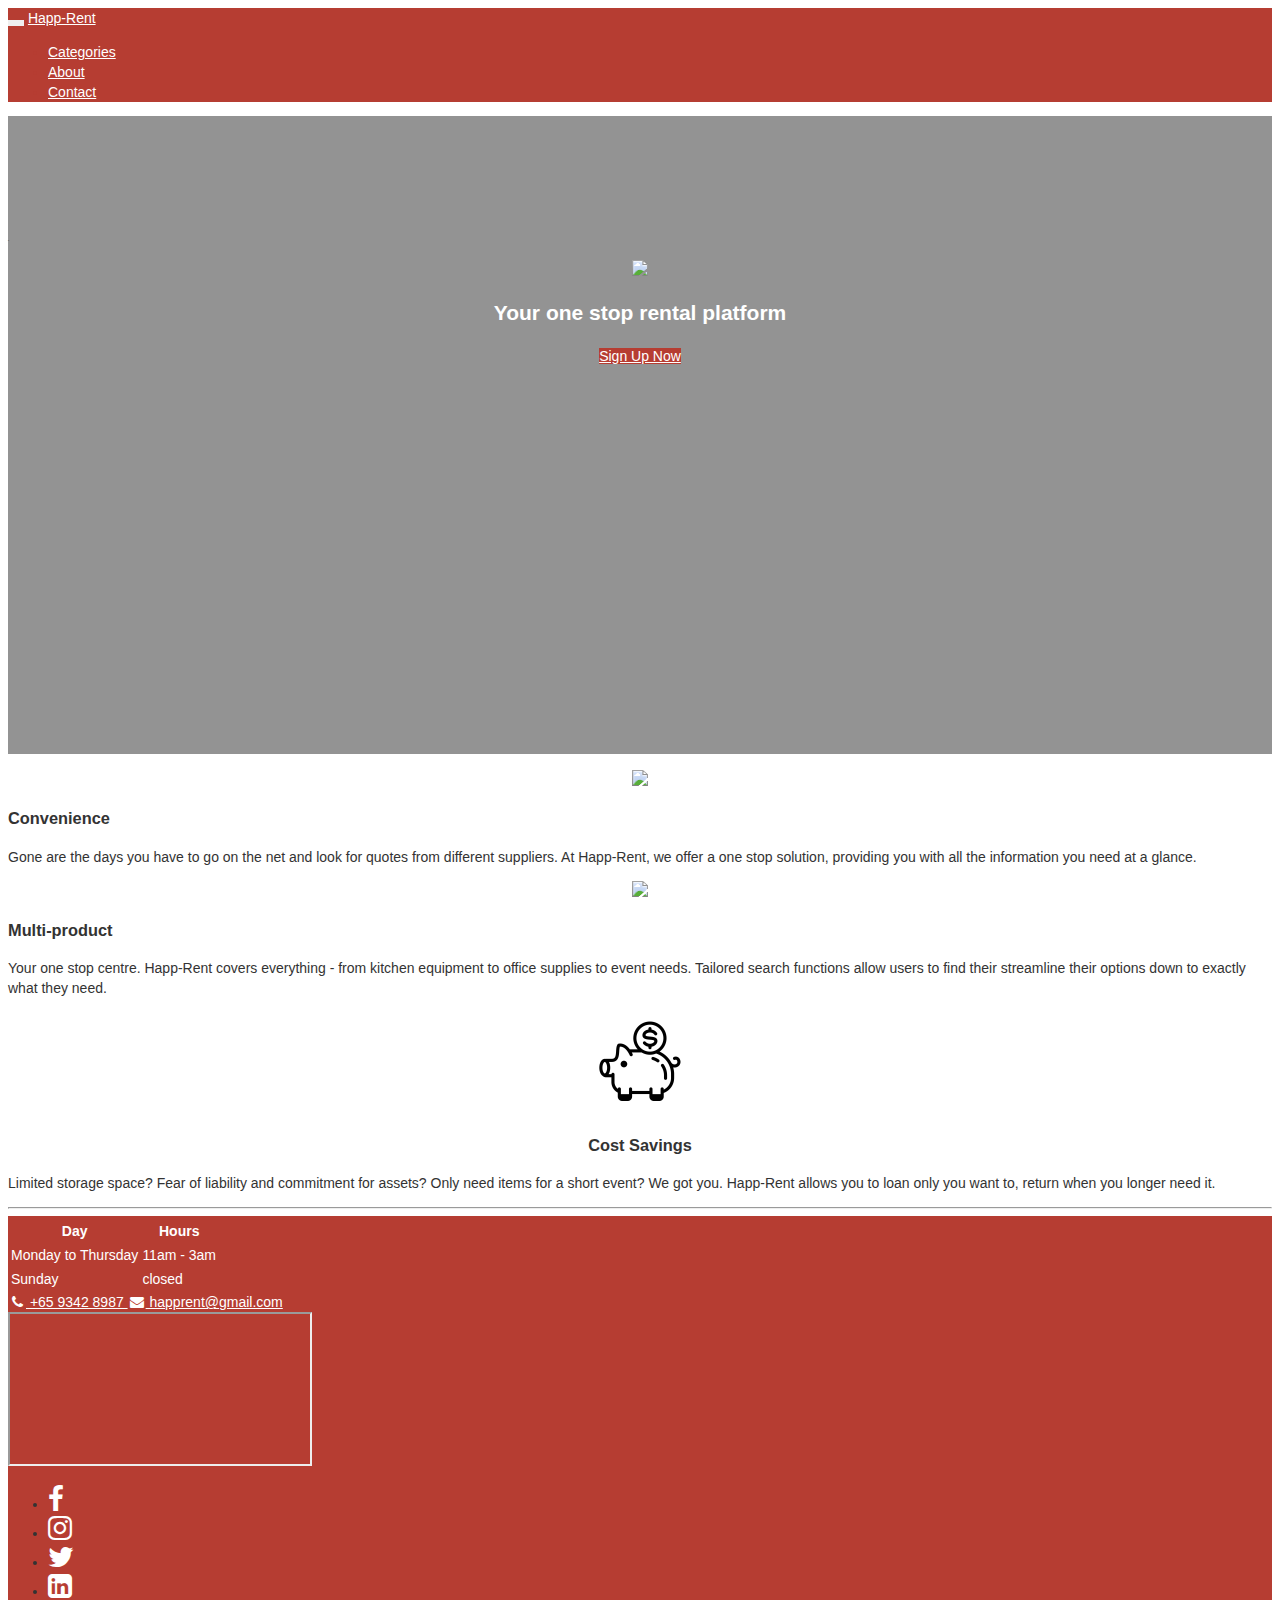
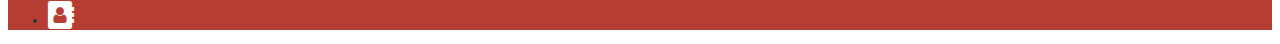
==== commit d39ad6ff: "Daren" ====
--- a/index.html
+++ b/index.html
@@ -143,6 +143,7 @@
 
         });
     </script>
+
 </head>
 <body style="padding-top:0px">
     <div class="navbar navbar-inverse navbar navbar-collapse" style="color:#B63D32;margin-bottom: 1px;border-radius:0px">
@@ -183,7 +184,7 @@
                 <div class="row">
                     <div class="col-lg-12">
                         <p style="text-align:center">
-                            <img src="Images/Logo 1.png"/>
+                            <img src="Images/339ACC_updated 1.png" />
                         </p>
                         <h2 style="text-align:center; color:white"><b>Your one stop rental platform</b></h2>
                         <div style="text-align:center">
@@ -229,63 +230,67 @@
 
     </div>
     <hr />
-    <div class="container" style="padding-top:2px; text-align: center" >
-        <!-- row 5 -->
-        <div class="col-xs-12
+    <div style="background-color:#B63D32">
+
+        <div class="col-sm-3"></div>
+        <div class="container col-sm-9" style="padding-top:2px;">
+            <!-- row 5 -->
+            <div class="col-xs-12
                     col-sm-4
                     col-md-4
                     col-lg-4">
-            <div class="list-group">
-              <table class="table">
-                  <tr>
-                      <th>Day</th>
-                      <th>Hours</th>
-                  </tr>
-
-                  <tr>
-                      <td>Monday to Thursday</td>
-                      <td>11am - 3am</td>
-                  </tr>
-
-                  <tr>
-                      <td>Sunday</td>
-                      <td>closed</td>
-                  </tr>
-              </table>
-                <a href="#" class="list-group-item">
-                    <i class="fa fa-phone fa-fw"></i> +65 123 256 789
-                </a>
-                <a href="mailto:someone@example.com?Subject=Hello%20again" class="list-group-item">
-                    <i class="fa fa-envelope fa-fw"></i> happrent@gmail.com
-                </a>
-            </div>
-        </div>
-
-        <!-- column 2  -->
-        <div class="col-xs-12
+                <div class="list-group">
+                    <table class="table" style="color:#fff">
+                        <tr>
+                            <th>Day</th>
+                            <th>Hours</th>
+                        </tr>
+
+                        <tr>
+                            <td>Monday to Thursday</td>
+                            <td>11am - 3am</td>
+                        </tr>
+
+                        <tr>
+                            <td>Sunday</td>
+                            <td>closed</td>
+                        </tr>
+                    </table>
+                    <a href="#" class="list-group-item" style="background-color:#B63D32; border-color:transparent; color:#fff">
+                        <i class="fa fa-phone fa-fw"></i> +65 9342 8987
+                    </a>
+                    <a href="mailto:someone@example.com?Subject=Hello%20again" class="list-group-item" style="background-color:#B63D32; border-color:transparent; color:#fff">
+                        <i class="fa fa-envelope fa-fw"></i> happrent@gmail.com
+                    </a>
+                </div>
+            </div>
+
+            <!-- column 2  -->
+            <div class="col-xs-12
                     col-sm-4
                     col-md-4
                     col-lg-4">
-            <!-- <div class="col-xs-6 col-xs-offset-3"> -->
-            <div class="embed-responsive embed-responsive-16by9">
-                <iframe src="https://www.google.com/maps/embed?pb=!1m14!1m8!1m3!1d15955.320305403384!2d103.80423834999999!3d1.27526995!3m2!1i1024!2i768!4f13.1!3m3!1m2!1s0x0%3A0x43e454b88753032a!2sGoogle+Asia+Pacific!5e0!3m2!1sen!2ssg!4v1485006218786"></iframe>
-            </div>
-
-            <!-- </div> -->
-        </div>
-
+                <!-- <div class="col-xs-6 col-xs-offset-3"> -->
+                <div class="embed-responsive embed-responsive-16by9">
+                    <iframe src="https://www.google.com/maps/embed?pb=!1m14!1m8!1m3!1d15955.320305403384!2d103.80423834999999!3d1.27526995!3m2!1i1024!2i768!4f13.1!3m3!1m2!1s0x0%3A0x43e454b88753032a!2sGoogle+Asia+Pacific!5e0!3m2!1sen!2ssg!4v1485006218786"></iframe>
+                </div>
+
+                <!-- </div> -->
+            </div>
+        </div>
+        </p>
         <!-- end of row 5 -->
         <!-- ################################ -->
 
         <div class="row">
             <!-- row 6 -->
-            <div class="col-xs-12 text-center" >
+            <div class="col-xs-12 text-center">
                 <ul class="list-inline">
-                    <li><a href="https://www.happ-rent.co"><i class="fa fa-facebook fa-2x" aria-hidden="true" style="color:#B63D32"></i></a></li>
-                    <li><a href="http://www.happ-rent.co"><i class="fa fa-instagram fa-2x" aria-hidden="true" style="color:#B63D32"></i></a></li>
-                    <li><a href="http://www.happ-rent.co"><i class="fa fa-twitter fa-2x" aria-hidden="true" style="color:#B63D32"></i></a></li>
-                    <li><a href="http://www.happ-rent.co"><i class="fa fa-linkedin-square fa-2x" aria-hidden="true" style="color:#B63D32"></i></a></li>
-                    <li><a href="http://www.happ-rent.co/"><i class="fa fa-address-book fa-2x" aria-hidden="true" style="color:#B63D32"></i></a></li>
+                    <li><a href="https://www.happ-rent.co"><i class="fa fa-facebook fa-2x" aria-hidden="true" style="color:#fff"></i></a></li>
+                    <li><a href="http://www.happ-rent.co"><i class="fa fa-instagram fa-2x" aria-hidden="true" style="color:#fff"></i></a></li>
+                    <li><a href="http://www.happ-rent.co"><i class="fa fa-twitter fa-2x" aria-hidden="true" style="color:#fff"></i></a></li>
+                    <li><a href="http://www.happ-rent.co"><i class="fa fa-linkedin-square fa-2x" aria-hidden="true" style="color:#fff"></i></a></li>
+                    <li><a href="http://www.happ-rent.co/"><i class="fa fa-address-book fa-2x" aria-hidden="true" style="color:#fff"></i></a></li>
                 </ul>
 
             </div>
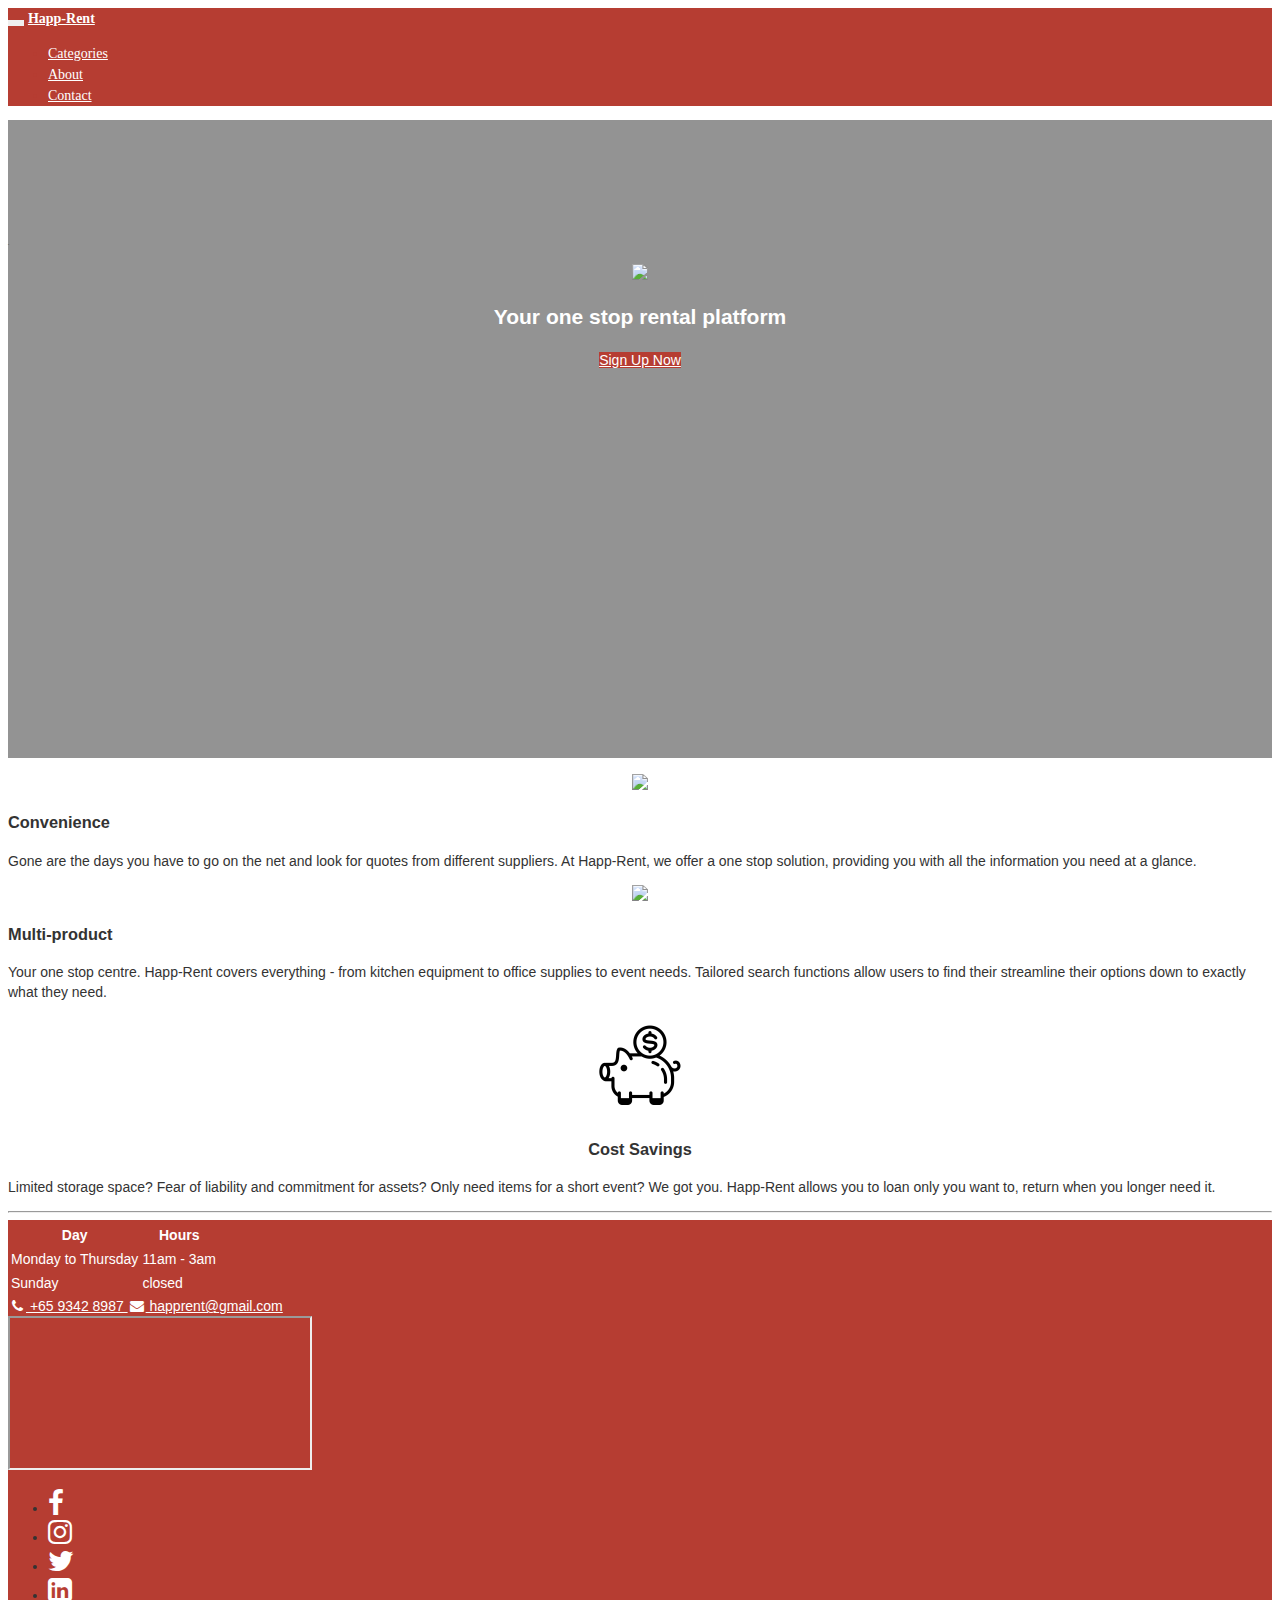
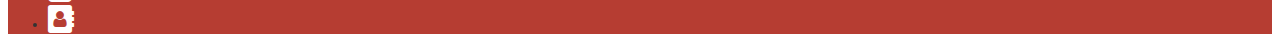
==== commit 33f0ee77: "Daren" ====
--- a/index.html
+++ b/index.html
@@ -154,15 +154,15 @@
                     <span class="icon-bar"></span>
                     <span class="icon-bar"></span>
                 </button>
-                <a href="/index.html" class="navbar-brand">
-                    Happ-Rent
+                <a href="/index.html" class="navbar-brand" style="font-family:Consolas">
+                    <b>Happ-Rent</b>
                 </a>
             </div>
             <div class="navbar-collapse collapse">
                 <ul class="nav navbar-nav">
-                    <li><a href="/Categories.html">Categories</a></li>
-                    <li><a href="/About.html">About</a></li>
-                    <li><a href="/Contact.html">Contact</a></li>
+                    <li><a href="/Categories.html" style="font-family:Consolas">Categories</a></li>
+                    <li><a href="/About.html" style="font-family:Consolas">About</a></li>
+                    <li><a href="/Contact.html" style="font-family:Consolas">Contact</a></li>
                 </ul>
                 <!--<div class="col-sm-7 col-md-7 pull-right">
                     <form class="navbar-form" role="search">
